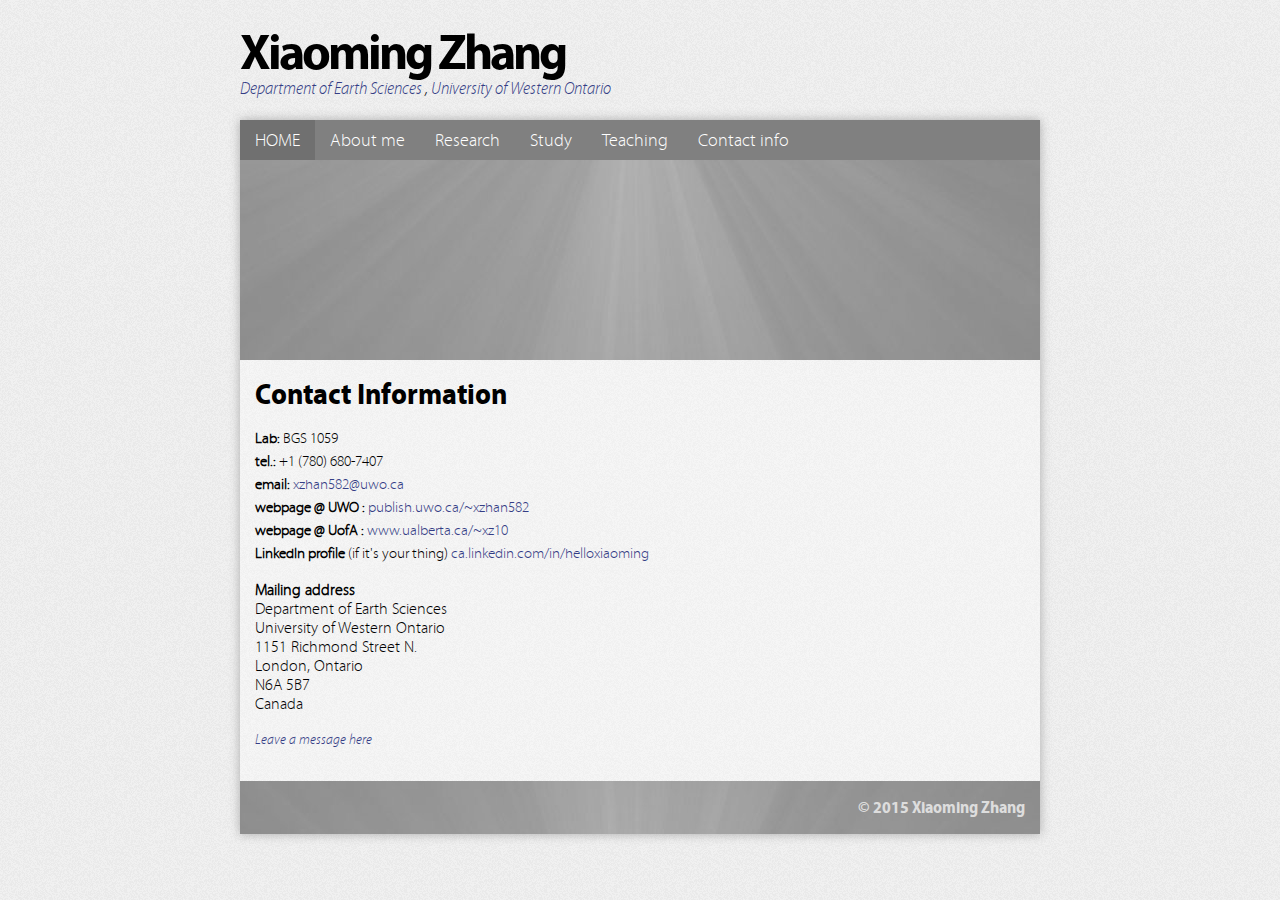
==== contact.html @ 338a55c6 "Up" ====
<!DOCTYPE html PUBLIC "-//W3C//DTD XHTML 1.0 Strict//EN" "http://www.w3.org/TR/xhtml1/DTD/xhtml1-strict.dtd">
<html xmlns="http://www.w3.org/1999/xhtml">
	<head profile="http://www.w3.org/2005/10/profile">
		<title>Xiaoming Zhang - contact me</title>
		<link rel="stylesheet" type="text/css" href="style.css" />
		
		<!--[if IE]>
			<style type="text/css">
				#content {width: 770px; border-left: 2px solid #D1D1D1; border-right: 2px solid #D1D1D1; padding: 15px; margin: 0; background: url('images/content-bg.png');}
				table {border: 2px solid #AAAAAA;}
			</style>
		<![endif]-->
		
		<!--[if IE 9]>
			<style type="text/css">
				#content {width: 766px; margin: 0 auto; padding: 15px; background: url('images/content-bg.png');}
				table {border: 3px solid white; box-shadow: 0 0 10px #AAAAAA;}
			</style>
		<![endif]-->
		<script type="text/javascript">

  			var _gaq = _gaq || [];
 			 _gaq.push(['_setAccount', 'UA-6356019-10']);
  			_gaq.push(['_trackPageview']);

  			(function() {
    		var ga = document.createElement('script'); ga.type = 'text/javascript'; ga.async = true;
    		ga.src = ('https:' == document.location.protocol ? 'https://ssl' : 'http://www') + '.google-analytics.com/ga.js';
    		var s = document.getElementsByTagName('script')[0]; s.parentNode.insertBefore(ga, s);
  			})();

		</script>
	</head>
	<body>
		<div id="page">
			<div id="title">
				<h1>Xiaoming Zhang</h1>
				<p><a href="http://www.uwo.ca/earth/">Department of Earth Sciences</a> , <a href="http://www.uwo.ca/">University of Western Ontario</a></p>
			</div>
			
			<div id="body">
				<div id="nav">
					<ul>
						<li><a href="index.html" class="active">Home</a></li>
						<li><a href="cv.html">About me</a></li>
						<li><a href="research.html">Research</a></li>
						<li><a href="study.html">Study</a></li>
						<li><a href="teaching.html">Teaching</a></li>	
						<li><a href="contact.html">Contact info</a></li>
					</ul>
				</div>
				
				<div <a href="" title="Header photo will be occasionally changed according to my taste." id="header"></a>>
				</div>
				
				<div id="content">
				<h2 class="title">Contact Information</h2>
					<div class="entry">
						<p>
						<strong>Lab: </strong>
						BGS 1059
						<br>
						<strong>tel.:</strong>
						+1 (780) 680-7407
						<br>
						<strong>email: </strong>
						 <script language=javascript>
					 	<!--
						 	var who = "xzhan582"
						  	var domain = "uwo"
						 	var country = "ca"
						 	document.write("<a href='" + "mail" + "to:" + who + "&#64;"
						 	+ domain + "&#46;" + country + "'>" + who + "&#64;"
						 	+ domain + "&#46;" + country + "</a>")
					 	//-->
						</script><br/> 
						<strong>webpage @ UWO : </strong>
						<script language=javascript>
	 					<!--
	 						var who = "xzhan582"
	 						var host = "publish"
	 						var domain = "uwo"
	 						var country = "ca"
	 						document.write("<a href=" + "http://" + host  + "&#46;"
	 						+ domain + "&#46;" + country + "/~" + who + ">" + host + "&#46;"
	 						+ domain + "&#46;" + country + "/~" + who + "</a>")
							 //-->
	 					</script><br/>
	 					<strong>webpage @ UofA :</strong>
						<script language=javascript>
	 					<!--
	 						var who = "xz10"
	 						var host = "www"
	 						var domain = "ualberta"
	 						var country = "ca"
	 						document.write("<a href=" + "http://" + host  + "&#46;"
	 						+ domain + "&#46;" + country + "/~" + who + ">" + host + "&#46;"
	 						+ domain + "&#46;" + country + "/~" + who + "</a>")
							 //-->
	 					</script><br/> 
	 					<strong>LinkedIn profile </strong> (if it's your thing)
						<script language=javascript>
	 					<!--
	 						var who = "helloxiaoming"
	 						var host = "ca"
	 						var domain = "linkedin"
	 						var country = "com/in"
	 						document.write("<a href=" + "https://" + host  + "&#46;"
	 						+ domain + "&#46;" + country + "/" + who + ">" + host + "&#46;"
	 						+ domain + "&#46;" + country + "/" + who + "</a>")
							 //-->
	 					</script><br/>

						</p>
						<strong>Mailing address</strong>
						<br>
						Department of Earth Sciences
						<br>
						University of Western Ontario
						<br>
						1151 Richmond Street N.
						<br>
						London, Ontario
						<br>
						N6A 5B7
						<br>
						Canada
					</div>
					<p><i><a href="comment.html">Leave a message here</a></i></p>
					<!-- Place this tag where you want the +1 button to render -->
					<g:plusone size="medium" annotation="inline"></g:plusone>

					<!-- Place this render call where appropriate -->
					<script type="text/javascript">
  						(function() {
    						var po = document.createElement('script'); po.type = 'text/javascript'; po.async = true;
    						po.src = 'https://apis.google.com/js/plusone.js';
    						var s = document.getElementsByTagName('script')[0]; s.parentNode.insertBefore(po, s);
  						})();
					</script>
				</div>
				
				<div id="footer">
					<p><a href="">&copy; 2015 Xiaoming Zhang</a></p>
				</div>
			</div>
		</div>
	</body>
</html>
---- style.css ----
body {background: url('images/body-bg.png'); font-family: 'MyriadProLight', 'Trebuchet MS', sans-serif;}

	/* Fonts (Generated by FontSquirrel.com) */
	@font-face {font-family: 'MyriadProBoldSemiCondensed'; src: url('fonts/Myriad Pro Bold SemiCond/myriadpro-boldsemicn-webfont.eot'); src: url('fonts/Myriad Pro Bold SemiCond/myriadpro-boldsemicn-webfont.eot?#iefix') format('embedded-opentype'), url('fonts/Myriad Pro Bold SemiCond/myriadpro-boldsemicn-webfont.woff') format('woff'), url('fonts/Myriad Pro Bold SemiCond/myriadpro-boldsemicn-webfont.ttf') format('truetype'), url('fonts/Myriad Pro Bold SemiCond/myriadpro-boldsemicn-webfont.svg#MyriadProBoldSemiCondensed') format('svg'); font-weight: normal; font-style: normal;}
	@font-face {font-family: 'MyriadProBold'; src: url('fonts/Myriad Pro Bold/myriadpro-bold-webfont.eot'); src: url('fonts/Myriad Pro Bold/myriadpro-bold-webfont.eot?#iefix') format('embedded-opentype'), url('fonts/Myriad Pro Bold/myriadpro-bold-webfont.woff') format('woff'), url('fonts/Myriad Pro Bold/myriadpro-bold-webfont.ttf') format('truetype'), url('fonts/Myriad Pro Bold/myriadpro-bold-webfont.svg#MyriadProBold') format('svg'); font-weight: normal; font-style: normal;}
	@font-face {font-family: 'MyriadProLight'; src: url('fonts/Myriad Pro Light/myriadpro-light-webfont.eot'); src: url('fonts/Myriad Pro Light/myriadpro-light-webfont.eot?#iefix') format('embedded-opentype'), url('fonts/Myriad Pro Light/myriadpro-light-webfont.woff') format('woff'), url('fonts/Myriad Pro Light/myriadpro-light-webfont.ttf') format('truetype'), url('fonts/Myriad Pro Light/myriadpro-light-webfont.svg#MyriadProLight') format('svg'); font-weight: normal; font-style: normal;}
	@font-face {font-family: 'MyriadProLtSCnIt'; src: url('fonts/Myriad Pro Light SemiCond/myriadpro-lightsemicnit-webfont.eot'); src: url('fonts/Myriad Pro Light SemiCond/myriadpro-lightsemicnit-webfont.eot?#iefix') format('embedded-opentype'), url('fonts/Myriad Pro Light SemiCond/myriadpro-lightsemicnit-webfont.woff') format('woff'), url('fonts/Myriad Pro Light SemiCond/myriadpro-lightsemicnit-webfont.ttf') format('truetype'), url('fonts/Myriad Pro Light SemiCond/myriadpro-lightsemicnit-webfont.svg#MyriadProLtSCnIt') format('svg'); font-weight: normal; font-style: normal;}
	
	/* Text styles */
	p {text-align: justify; font-size: 15px; line-height: 23px;}
	h1 {font-family: 'MyriadProBoldSemiCondensed'; font-weight: normal; font-size: 35px; margin: 0; letter-spacing: -2px;}
	h2 {font-family: 'MyriadProBoldSemiCondensed'; font-weight: normal; font-size: 30px; margin: 0;}
	h3 {font-family: 'MyriadProBoldSemiCondensed'; font-weight: normal; font-size: 25px; margin: 0;}
	h4 {font-family: 'MyriadProBoldSemiCondensed'; font-weight: normal; font-size: 20px; margin: 0;}
	h5 {font-family: 'MyriadProBoldSemiCondensed'; font-weight: normal; font-size: 20px; margin: 0; text-transform: uppercase;}
	h6 {font-family: 'MyriadProBoldSemiCondensed'; font-weight: normal; font-size: 20px; margin: 0; text-transform: uppercase; letter-spacing: 3px;}
	b {font-family: 'MyriadProBold'; font-weight: normal;}
	i {font-family: 'MyriadProLtSCnIt'; font-style: normal;}
	a {color: #343D85; text-decoration: none;}
	a:hover {color: black; text-decoration: underline;}
	a:active {text-decoration: none;}
	
	/* Table styles */
	table {border: 3px solid white; -moz-box-shadow: 0 0 10px #AAAAAA; -webkit-box-shadow: 0 0 10px #AAAAAA; box-shadow: 0 0 10px #AAAAAA;}
	th {padding: 10px; font-family: 'MyriadProBold'; font-weight: normal; text-align: left; background: #DDDDDD;}
	td {padding: 10px; background: #EEEEEE;}
	td:hover {background: #E9E9E9;}
	
	/* Misc styles */
	code {padding: 15px 20px; font-family: 'Lucida Console', Consolas; font-size: 13px; border-left: 4px solid #DDDDDD; background: #E9E9E9;}
	code:hover {border-left: 4px solid #CCCCCC;}
	blockquote {font-family: 'MyriadProLtSCnIt'; font-size: 20px; padding: 15px 15px 15px 41px; background: #E9E9E9; margin: 0; border-left: 4px solid #E9E9E9;}
	blockquote:hover {border-left: 4px solid #DDDDDD;}
	ul {list-style-type: square;}
	li {margin-bottom: 5px;}
	
	/* Page styles */
	#page {width: 800px; margin: 20px auto;}
			#title h1 {font-size: 50px; font-family: 'MyriadProBold'; font-weight: normal; margin: 0; letter-spacing: -3px;}
			#title p {font-size: 18px; font-weight: normal; font-family: 'MyriadProLtSCnIt'; letter-spacing: normal; margin: -5px 0px 20px 0px;}
		#body {-moz-box-shadow: 0 0 10px #AAAAAA; -webkit-box-shadow: 0 0 10px #AAAAAA; box-shadow: 0 0 10px #AAAAAA;}
		#nav ul {width: 800px; height: 40px; padding: 0; margin: 0; background: gray; list-style-type: none; display: block;}
			#nav li {float: left; padding: 10px 0px; margin: 0;}
			#nav li a {text-decoration: none; color: white; font-size: 18px; line-height: 20px; padding: 9px 15px 9px 15px;}
			#nav li a:hover {background: #5E5E5E;}
			#nav li a:active {background: #707070;}
			.active {background: #707070; text-transform: uppercase;}
		#header {width: 770px; height: 170px; padding: 15px; background: url('images/headerimg.jpg'); text-indent:-9999px;}
		#content {width: 770px; padding: 15px; margin: 0; background: url('images/content-bg.png');}
			#content h1 {margin: 0;}
		#footer {width: 770px; padding: 15px; margin: 0; background: url('images/headerimg2.jpg');}
			#footer p {margin: 0; color: white; font-size: 17px; font-family: 'MyriadProBold'; text-align: right;}
			#footer a {font-family: 'MyriadProBoldSemiCondensed'; text-decoration: none; color: #DDDDDD;}
			#footer a:hover {color: white; text-decoration: underline;}
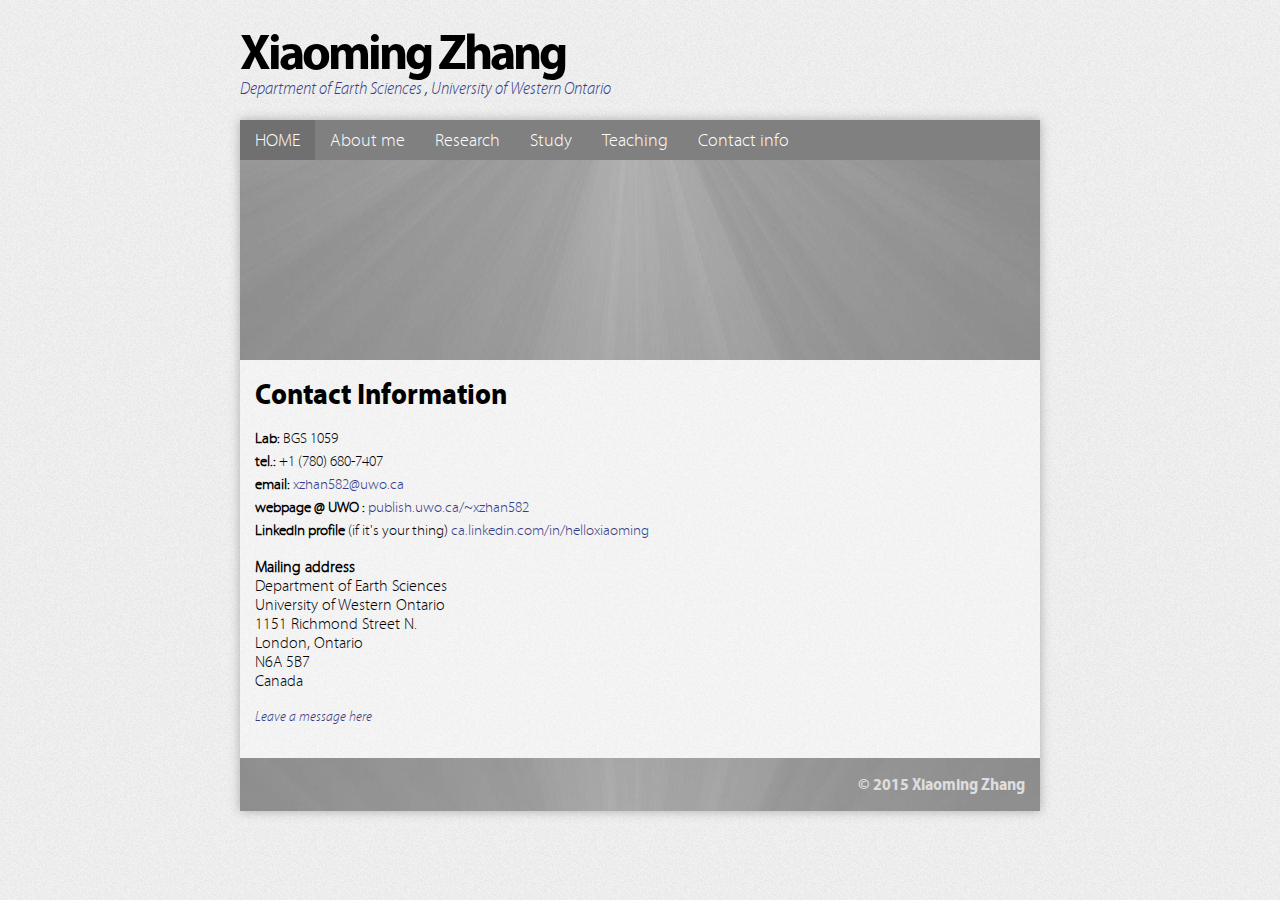
==== commit 1988b9de: "Delete UA page" ====
--- a/contact.html
+++ b/contact.html
@@ -86,18 +86,6 @@
 	 						+ domain + "&#46;" + country + "/~" + who + "</a>")
 							 //-->
 	 					</script><br/>
-	 					<strong>webpage @ UofA :</strong>
-						<script language=javascript>
-	 					<!--
-	 						var who = "xz10"
-	 						var host = "www"
-	 						var domain = "ualberta"
-	 						var country = "ca"
-	 						document.write("<a href=" + "http://" + host  + "&#46;"
-	 						+ domain + "&#46;" + country + "/~" + who + ">" + host + "&#46;"
-	 						+ domain + "&#46;" + country + "/~" + who + "</a>")
-							 //-->
-	 					</script><br/> 
 	 					<strong>LinkedIn profile </strong> (if it's your thing)
 						<script language=javascript>
 	 					<!--
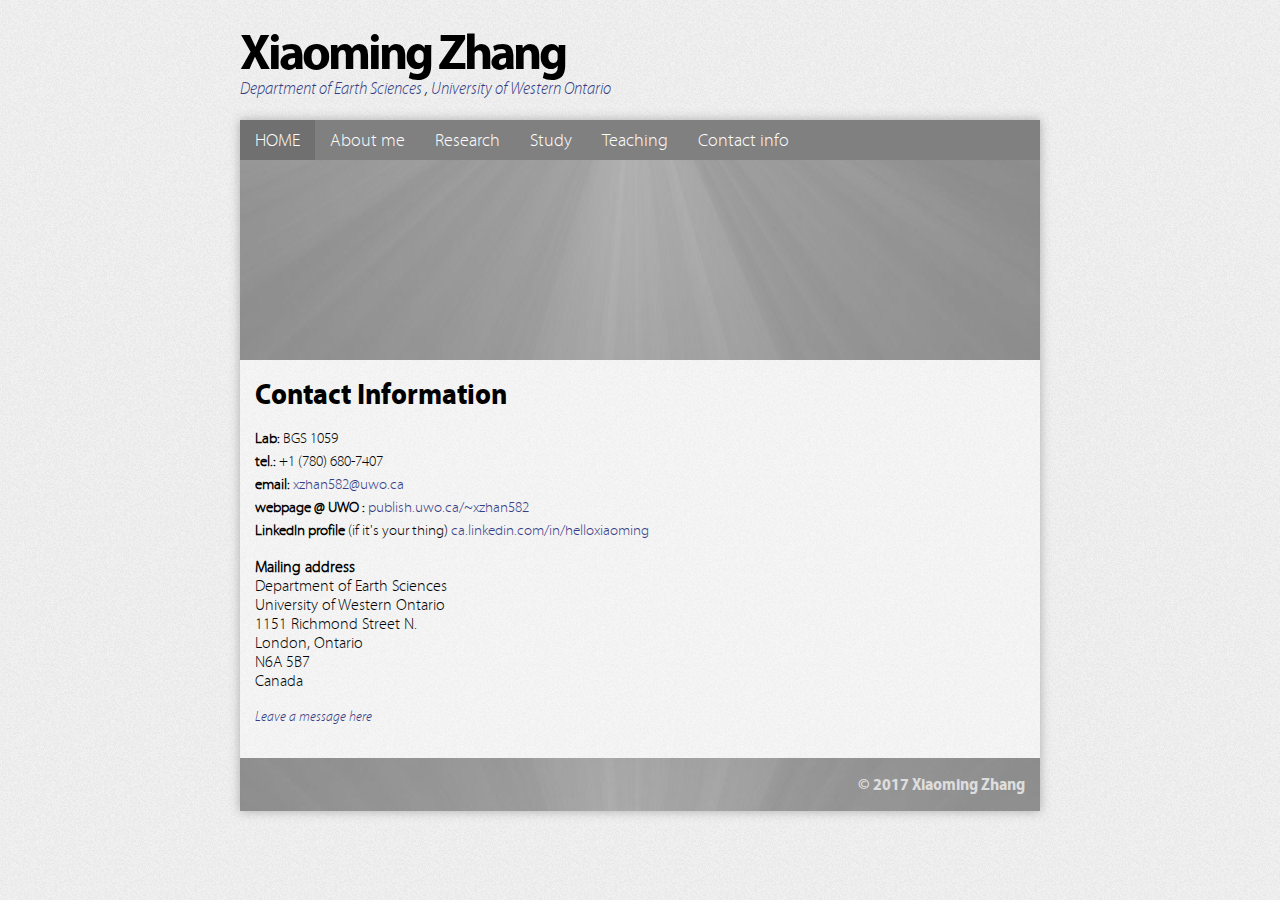
==== commit 22f527c9: "Change year" ====
--- a/contact.html
+++ b/contact.html
@@ -129,7 +129,7 @@
 				</div>
 				
 				<div id="footer">
-					<p><a href="">&copy; 2015 Xiaoming Zhang</a></p>
+					<p><a href="">&copy; 2017 Xiaoming Zhang</a></p>
 				</div>
 			</div>
 		</div>
